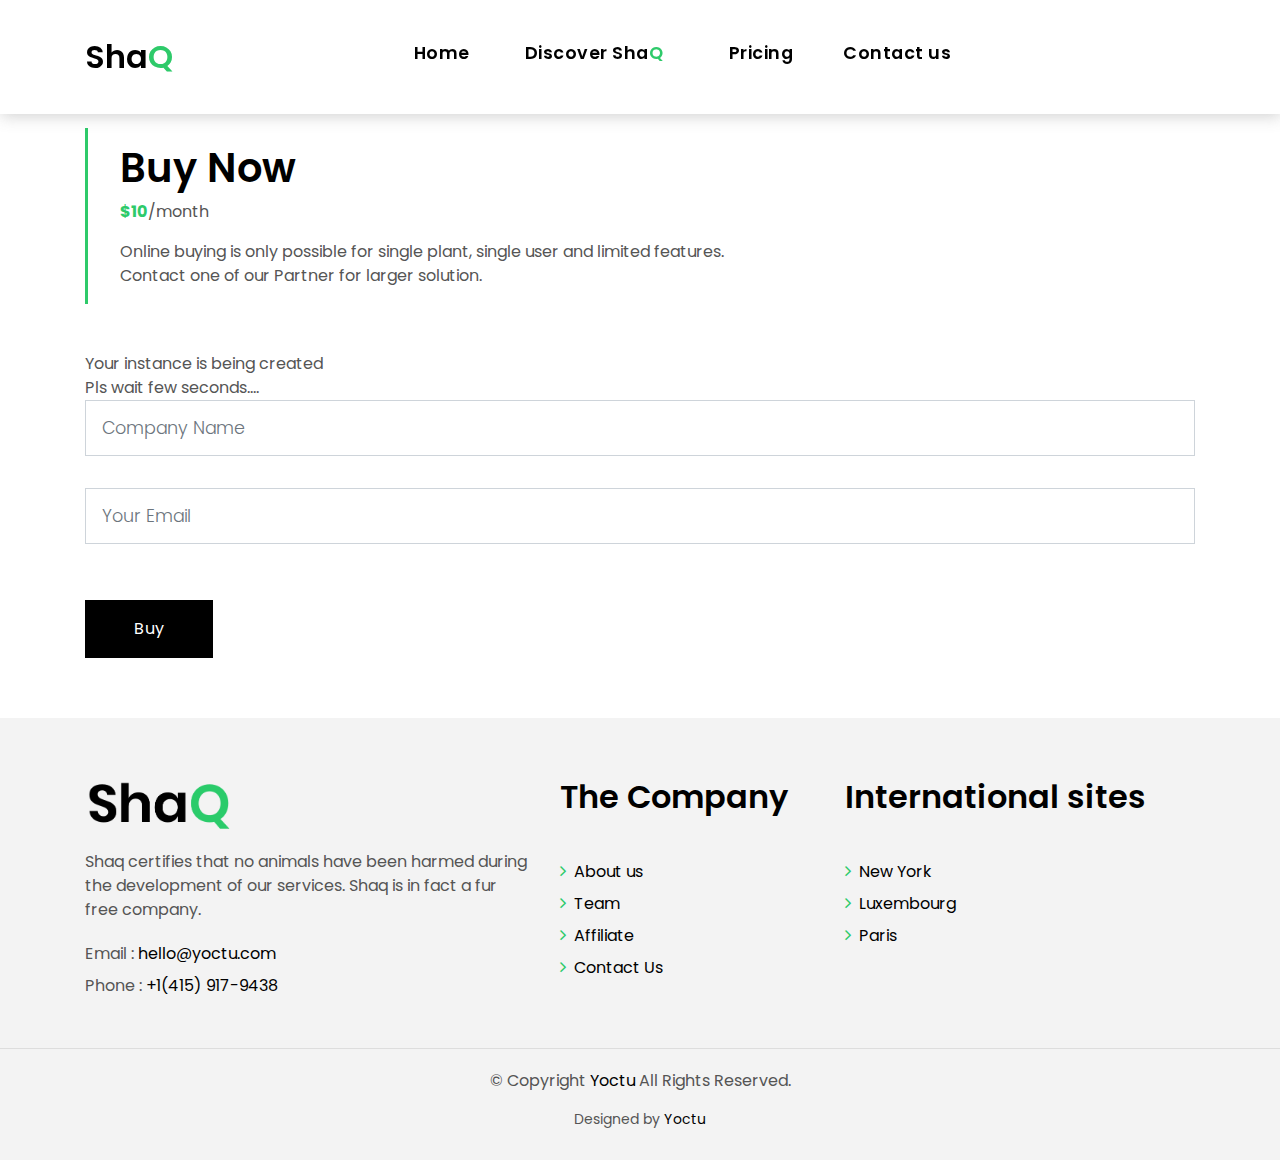
==== buy.html @ 5f5584fc "add buy form" ====
<!DOCTYPE html>
<html lang="en">

<head>
  <meta charset="utf-8">
  <title>Shaq</title>
  <meta content="width=device-width, initial-scale=1.0" name="viewport">
  <meta content="" name="keywords">
  <meta content="" name="description">
  <link href="img/favicon.ico" rel="icon">
  <link href="img/apple-touch-icon.png" rel="apple-touch-icon">
  <link href="https://fonts.googleapis.com/css?family=Poppins:300,400,500,600,700" rel="stylesheet">
  <link href="lib/bootstrap/css/bootstrap.min.css" rel="stylesheet">
  <link href="lib/font-awesome/css/font-awesome.min.css" rel="stylesheet">
  <link href="lib/animate/animate.min.css" rel="stylesheet">
  <link href="lib/ionicons/css/ionicons.min.css" rel="stylesheet">
  <link href="css/style.css" rel="stylesheet">
  <script src="https://www.google.com/recaptcha/api.js" async defer></script>
</head>

<body>
  <div class="click-closed"></div>
  <nav class="navbar navbar-default navbar-trans navbar-expand-lg fixed-top">
    <div class="container">
      <button class="navbar-toggler collapsed" type="button" data-toggle="collapse" data-target="#navbarDefault"
        aria-controls="navbarDefault" aria-expanded="false" aria-label="Toggle navigation">
        <span></span>
        <span></span>
        <span></span>
      </button>
      <a class="navbar-brand text-brand" href="index.html">Sha<span class="color-b">Q</span></a>
      <div class="navbar-collapse collapse justify-content-center" id="navbarDefault">
        <ul class="navbar-nav">
          <li class="nav-item">
            <a class="nav-link" style="margin-right:30px" href="index.html">Home</a>
          <li>
          </li>
          <li class="nav-item">
            <a class="nav-link" style="margin-right:40px" href="discover.html">Discover Sha<span
                class="color-b">Q</span></a>
          </li>
          <li class="nav-item">
            <a class="nav-link" style="margin-right:40px" href="price.html">Pricing</a>
          </li>
          <li>
            <a class="nav-link" style="margin-right:34px" href="contact.html">Contact us</a>
          </li>
      </div>
    </div>
  </nav>
  <section class="intro-single" style="padding-top:10%">
    <div class="container">
      <div class="row">
        <div class="col-md-12 col-lg-8">
          <div class="title-single-box">
            <h1 class="title-single">Buy Now</h1>
            <span class="color-text-a">
              <p><b class="color-b">$10</b>/month</p>
              Online buying is only possible for single plant, single user and limited features.<br>
              Contact one of our Partner for larger solution.
            </span>
          </div>
        </div>
      </div>
    </div>
  </section>
  <section class="contact">
    <div class="container">
      <div class="row">
        <div class="col-sm-12 section-t6">
          <div class="row">
            <div class="col-md-12">
              <form class="form-a" action="javascript:void(0);" method="post" role="form">
                <div id="waitmessage">Your instance is being created <br> Pls wait few seconds....<br></div>
                <div id="sendmessage">You instance has been created <Br> An email has been sent. <br> Thank you! Happy shaqing !</div>
                <div id="errormessage">An error has occured</div>
                <div class="row" id="buyform">
                  <div class="col-md-12 mb-3">
                    <div class="form-group">
                      <input type="text" name="name" id="name" class="form-control form-control-lg form-control-a"
                        placeholder="Company Name" data-rule="minlen:4" data-msg="Please enter at least 4 chars">
                      <div class="validation"></div>
                    </div>
                  </div>
                  <div class="col-md-12 mb-3">
                    <div class="form-group">
                      <input name="email" type="email" id="email" class="form-control form-control-lg form-control-a"
                        placeholder="Your Email" data-rule="email" data-msg="Please enter a valid email">
                      <div class="validation"></div>
                    </div>
                  </div>
                  <div class="g-recaptcha" data-sitekey="6LfyC98ZAAAAADP_cEVa8ru8TbKn7EG2XyfwZj3A"></div>
                  <div class="col-md-12">&nbsp;</div>
                  <div class="col-md-12">
                    <button value="Buy" class="btn btn-a" id="buy">Buy</button>
                  </div>
                </div>
              </form>
            </div>
          </div>
        </div>
      </div>
    </div>
  </section>
  <section class="section-footer">
    <div class="container">
      <div class="row">
        <div class="col-sm-12 col-md-5">
          <div class="widget-a">
            <div class="w-header-a">
              <img src="img/shaqlogo.png" style="width:150px">
              <p></p>
            </div>
            <div class="w-body-a">
              <p class="w-text-a color-text-a">
                Shaq certifies that no animals have been harmed during the development of our services.
                Shaq is in fact a fur free company.
              </p>
            </div>
            <div class="w-footer-a">
              <ul class="list-unstyled">
                <li class="color-a">
                  <span class="color-text-a">Email : </span> hello@yoctu.com</li>
                <li class="color-a">
                  <span class="color-text-a">Phone : </span> +1(415) 917-9438</li>
              </ul>
            </div>
          </div>
        </div>
        <div class="col-sm-12 col-md-3 section-md-t3">
          <div class="widget-a">
            <div class="w-header-a">
              <h3 class="w-title-a text-brand">The Company</h3>
            </div>
            <br>
            <div class="w-body-a">
              <div class="w-body-a">
                <ul class="list-unstyled">
                  <li class="item-list-a">
                    <i class="fa fa-angle-right"></i> <a href="https://www.yoctu.com/">About us</a>
                  </li>
                  <li class="item-list-a">
                    <i class="fa fa-angle-right"></i> <a href="team.html">Team</a>
                  </li>
                  <li class="item-list-a">
                    <i class="fa fa-angle-right"></i> <a href="https://www.redspher.com/">Affiliate</a>
                  </li>
                  <li class="item-list-a">
                    <i class="fa fa-angle-right"></i> <a href="contact.html">Contact Us</a>
                  </li>
                </ul>
              </div>
            </div>
          </div>
        </div>
        <div class="col-sm-12 col-md-4 section-md-t3">
          <div class="widget-a">
            <div class="w-header-a">
              <h3 class="w-title-a text-brand">International sites</h3>
            </div>
            <br>
            <div class="w-body-a">
              <ul class="list-unstyled">
                <li class="item-list-a">
                  <i class="fa fa-angle-right"></i> <a href="#">New York</a>
                </li>
                <li class="item-list-a">
                  <i class="fa fa-angle-right"></i> <a href="#">Luxembourg</a>
                </li>
                <li class="item-list-a">
                  <i class="fa fa-angle-right"></i> <a href="#">Paris</a>
                </li>
              </ul>
            </div>
          </div>
        </div>
      </div>
    </div>
  </section>
  <footer>
    <div class="copyright-footer">
      <p class="copyright color-text-a">
        &copy; Copyright
        <span class="color-a">Yoctu</span> All Rights Reserved.
      </p>
    </div>
    <div class="credits">
      Designed by <a href="https://yoctu.com/">Yoctu</a>
    </div>
  </footer>
  <a href="#" class="back-to-top"><i class="fa fa-chevron-up"></i></a>
  <div id="preloader"></div>
  <script src="lib/jquery/jquery.min.js"></script>
  <script src="lib/jquery/jquery-migrate.min.js"></script>
  <script src="lib/popper/popper.min.js"></script>
  <script src="lib/bootstrap/js/bootstrap.min.js"></script>
  <script src="lib/easing/easing.min.js"></script>
  <script src="lib/owlcarousel/owl.carousel.min.js"></script>
  <script src="lib/scrollreveal/scrollreveal.min.js"></script>
  <script src="js/buyform.js"></script>
  <script src="js/main.js"></script>
</body>

</html>
---- css/style.css ----
body {
  font-family: 'Poppins', sans-serif;
  color: #555555;
}

h1,
h2,
h3,
h4,
h5,
h6 {
  color: #000000;
}

a {
  color: #000000;
  transition: all .5s ease;
}

a:hover {
  color: #2eca6a;
  text-decoration: none;
}

.link-two {
  color: #000000;
  transition: all .5s ease;
}

.link-two:hover {
  text-decoration: underline;
  color: #000000;
}

.link-one {
  color: #000000;
  transition: all .5s ease;
}

.link-one:hover {
  color: #000000;
  text-decoration: none;
}

.link-icon {
  color: #000000;
  font-weight: 500;
}

.link-icon span {
  font-size: 14px;
  padding-left: 4px;
  vertical-align: middle;
}

.link-a {
  color: #ffffff;
  text-decoration: none;
}

.link-a:hover {
  color: #ffffff;
  text-decoration: none;
}

.link-a span {
  font-size: 18px;
  vertical-align: middle;
  margin-left: 5px;
}

.text-brand {
  color: #000000;
  font-size: 2rem;
  font-weight: 600;
}

.color-a {
  color: #000000;
}

.color-b {
  color: #2eca6a;
}

.color-e {
  color: #666666;
}

.color-d {
  color: #adadad;
}

.color-text-a {
  color: #555555;
}

.no-margin {
  margin: 0;
}

/*------/ Nav Pills  /------*/

.nav-pills-a.nav-pills .nav-link {
  color: #000000;
  position: relative;
  font-weight: 600;
}

.nav-pills-a.nav-pills .nav-link.active {
  background-color: transparent;
}

.nav-pills-a.nav-pills .nav-link.active:after {
  content: '';
  position: absolute;
  left: 0;
  bottom: -1px;
  width: 100%;
  height: 2px;
  background-color: #2eca6a;
  z-index: 2;
}

/*------/ Bg Image /------*/

.bg-image {
  background-repeat: no-repeat;
  background-attachment: fixed;
  background-size: cover;
  background-position: center center;
}

/*------/ List a /------*/

.list-a {
  display: inline-block;
  line-height: 2;
  padding: 0;
  list-style: none;
}

.list-a li {
  position: relative;
  width: 50%;
  float: left;
  padding-left: 25px;
  padding-right: 5px;
}

.list-a li:before {
  content: '';
  width: 10px;
  height: 2px;
  position: absolute;
  background-color: #313131;
  top: 15px;
  left: 0;
}

/*------/ Pagination-a /------*/

.pagination-a .pagination .page-link {
  margin: 0 .2rem;
  border-color: transparent;
  padding: .5rem .8rem;
  color: #000000;
}

.pagination-a .pagination .page-link:hover,
.pagination-a .pagination .page-link:active,
.pagination-a .pagination .page-link:focus {
  background-color: #2eca6a;
}

.pagination-a .pagination .page-link span {
  font-size: 1.2rem;
}

.pagination-a .pagination .next .page-link {
  padding: .4rem .9rem;
}

.pagination-a .pagination .page-item:last-child .page-link {
  border-top-right-radius: 0;
  border-bottom-right-radius: 0;
}

.pagination-a .pagination .page-item:first-child .page-link {
  border-top-left-radius: 0;
  border-bottom-left-radius: 0;
}

.pagination-a .pagination .page-item.disabled .page-link {
  padding: .4rem .9rem;
  color: #555555;
}

.pagination-a .pagination .page-item.active .page-link {
  background-color: #2eca6a;
}

.a {
  color: #2eca6a;
  font-size: 1.3rem;
}

/*------/ Icon Box /------*/

.icon-box .icon-box-icon {
  display: table-cell;
  vertical-align: top;
  font-size: 36px;
  color: #000000;
  width: 50px;
  padding-top: 8px;
}

.icon-box .icon-box-content {
  padding-top: 18px;
}

/*------/ Space Padding /------*/

.section-t8 {
  padding-top: 8rem;
}

.section-t4 {
  padding-top: 4rem;
}

.section-t3 {
  padding-top: 3rem;
}

.section-b2 {
  padding-bottom: 2rem;
}

.section-tb85 {
  padding: 8rem 0 5rem 0;
}

/*------/ Title /------*/

.title-wrap {
  padding-bottom: 4rem;
}

.title-a {
  font-size: 2.6rem;
  font-weight: 600;
}

.title-link {
  font-size: 1.2rem;
  font-weight: 300;
  padding-top: 1.2rem;
}

.title-link a {
  color: #313131;
}

.title-link span {
  font-size: 20px;
  padding-left: 4px;
  vertical-align: middle;
}

.title-box-d {
  padding-bottom: 1.8rem;
  margin-bottom: 1rem;
  position: relative;
}

.title-box-d .title-d {
  font-weight: 600;
  font-size: 2rem;
}

.title-box-d .title-d:after {
  content: '';
  position: absolute;
  width: 70px;
  height: 4px;
  background-color: #2eca6a;
  bottom: 20px;
  left: 0;
}

/*------/ Display Table & Table Cell /------*/

.display-table {
  width: 100%;
  height: 100%;
  display: table;
}

.table-cell {
  display: table-cell;
  vertical-align: middle;
}

/*------/ Ul Resect /------*/

.ul-resect ul,
.list-a ul,
.box-comments ul {
  list-style: none;
  padding-left: 0;
  margin-bottom: 0;
}

/*------/ Overlay /------*/

.overlay-a {
  background: linear-gradient(to bottom, rgba(0, 0, 0, 0) 0%, rgba(0, 0, 0, 0.2) 27%, rgba(0, 0, 0, 0.65) 90%);
}

.overlay {
  position: absolute;
  top: 0;
  left: 0px;
  padding: 0;
  height: 100%;
  width: 100%;
}

/*------/ Owl carousel /------*/

.owl-theme .owl-dots {
  text-align: center;
  margin-top: 18px;
}

.owl-theme .owl-dots .owl-dot {
  display: inline-block;
}

.owl-theme .owl-dots .owl-dot span {
  width: 16px;
  height: 9px;
  margin: 5px 5px;
  background: #000000;
  border: 0px solid #000000;
  display: block;
  transition: all 0.6s ease-in-out;
  cursor: pointer;
  border-radius: 0px;
}

.owl-theme .owl-dots .owl-dot:hover span {
  background-color: #2eca6a;
}

.owl-theme .owl-dots .owl-dot.active span {
  background-color: #2eca6a;
  width: 35px;
}

.owl-arrow .owl-nav {
  position: absolute;
  top: 0;
  right: 0;
  font-size: 1.8rem;
}

.owl-arrow .owl-nav .owl-prev,
.owl-arrow .owl-nav .owl-next {
  display: inline-block;
  transition: all 0.6s ease-in-out;
  color: #000000;
}

.owl-arrow .owl-nav .owl-prev.disabled,
.owl-arrow .owl-nav .owl-next.disabled {
  transition: all 0.6s ease-in-out;
  color: #adadad;
}

.owl-arrow .owl-nav .owl-next {
  margin-left: 15px;
}

.nav-arrow-a .owl-arrow .owl-nav {
  font-size: 1.8rem;
  margin-top: -110px;
}

.nav-arrow-a .owl-arrow .owl-nav .owl-next {
  margin-left: 15px;
}

.nav-arrow-b .owl-arrow .owl-nav {
  position: absolute;
  top: 0;
  right: 0;
  font-size: 1.2rem;
}

.nav-arrow-b .owl-arrow .owl-nav .owl-prev,
.nav-arrow-b .owl-arrow .owl-nav .owl-next {
  padding: .7rem 1.5rem !important;
  display: inline-block;
  transition: all 0.6s ease-in-out;
  color: #ffffff;
  background-color: #2eca6a;
  opacity: .9;
}

.nav-arrow-b .owl-arrow .owl-nav .owl-prev.disabled,
.nav-arrow-b .owl-arrow .owl-nav .owl-next.disabled {
  transition: all 0.6s ease-in-out;
  color: #ffffff;
}

.nav-arrow-b .owl-arrow .owl-nav .owl-prev:hover,
.nav-arrow-b .owl-arrow .owl-nav .owl-next:hover {
  background-color: #26a356;
}

.nav-arrow-b .owl-arrow .owl-nav .owl-next {
  margin-left: 0px;
}

/*------/ Socials /------*/

.socials-a .list-inline-item:not(:last-child) {
  margin-right: 25px;
}

/* Back to top button */

.back-to-top {
  position: fixed;
  display: none;
  background: #2eca6a;
  color: #fff;
  width: 44px;
  height: 44px;
  text-align: center;
  line-height: 1;
  font-size: 16px;
  border-radius: 50%;
  right: 15px;
  bottom: 15px;
  transition: background 0.5s;
  z-index: 11;
}

.back-to-top i {
  padding-top: 12px;
  color: #fff;
}

/* Prelaoder */

#preloader {
  position: fixed;
  top: 0;
  left: 0;
  right: 0;
  bottom: 0;
  z-index: 9999;
  overflow: hidden;
  background: #fff;
}

#preloader:before {
  content: "";
  position: fixed;
  top: calc(50% - 30px);
  left: calc(50% - 30px);
  border: 6px solid #f2f2f2;
  border-top: 6px solid #2eca6a;
  border-radius: 50%;
  width: 60px;
  height: 60px;
  -webkit-animation: animate-preloader 1s linear infinite;
  animation: animate-preloader 1s linear infinite;
}

@-webkit-keyframes animate-preloader {
  0% {
    -webkit-transform: rotate(0deg);
    transform: rotate(0deg);
  }

  100% {
    -webkit-transform: rotate(360deg);
    transform: rotate(360deg);
  }
}

@keyframes animate-preloader {
  0% {
    -webkit-transform: rotate(0deg);
    transform: rotate(0deg);
  }

  100% {
    -webkit-transform: rotate(360deg);
    transform: rotate(360deg);
  }
}

/*======================================
//--//-->   NAVBAR
======================================*/

.navbar-default {
  transition: all .5s ease-in-out;
  background-color: #ffffff;
  padding-top: 28px;
  padding-bottom: 28px;
  -webkit-backface-visibility: hidden;
  backface-visibility: hidden;
  box-shadow: 1px 2px 15px rgba(100, 100, 100, 0.3);
}

.navbar-default .nav-search {
  color: #000000;
  font-size: 1.5rem;
}

.navbar-default.navbar-reduce {
  box-shadow: 1px 2px 15px rgba(100, 100, 100, 0.3);
}

.navbar-default.navbar-trans,
.navbar-default.navbar-reduce {
  -webkit-backface-visibility: hidden;
  backface-visibility: hidden;
}

.navbar-default.navbar-trans .nav-item,
.navbar-default.navbar-reduce .nav-item {
  position: relative;
  padding-right: 10px;
  padding-bottom: 8px;
  margin-left: 0;
}

.navbar-default.navbar-trans .nav-link,
.navbar-default.navbar-reduce .nav-link {
  font-size: 1.1rem;
  color: #000000;
  font-weight: 600;
  letter-spacing: 0.030em;
  transition: all 0.1s ease-in-out;
  position: relative;
  padding-left: 0;
  padding-right: 0;
}

.navbar-default.navbar-trans .nav-link:before,
.navbar-default.navbar-reduce .nav-link:before {
  content: '';
  position: absolute;
  bottom: 5px;
  left: 0;
  width: 100%;
  height: 2px;
  z-index: 0;
  background-color: #2eca6a;
  -webkit-transform: scaleX(0);
  transform: scaleX(0);
  -webkit-transform-origin: right;
  transform-origin: right;
  transition: opacity .2s ease-out 0.3s, -webkit-transform .2s ease-out;
  transition: transform .2s ease-out, opacity .2s ease-out 0.3s;
  transition: transform .2s ease-out, opacity .2s ease-out 0.3s, -webkit-transform .2s ease-out;
}

.navbar-default.navbar-trans .nav-link:hover,
.navbar-default.navbar-reduce .nav-link:hover {
  color: #000000;
}

.navbar-default.navbar-trans .nav-link:hover:before,
.navbar-default.navbar-reduce .nav-link:hover:before {
  -webkit-transform: scaleX(1);
  transform: scaleX(1);
  -webkit-transform-origin: left;
  transform-origin: left;
}

.navbar-default.navbar-trans .show > .nav-link:before,
.navbar-default.navbar-trans .active > .nav-link:before,
.navbar-default.navbar-trans .nav-link.show:before,
.navbar-default.navbar-trans .nav-link.active:before,
.navbar-default.navbar-reduce .show > .nav-link:before,
.navbar-default.navbar-reduce .active > .nav-link:before,
.navbar-default.navbar-reduce .nav-link.show:before,
.navbar-default.navbar-reduce .nav-link.active:before {
  -webkit-transform: scaleX(1);
  transform: scaleX(1);
}

.navbar-default.navbar-trans .nav-link:before {
  background-color: #2eca6a;
}

.navbar-default.navbar-trans .nav-link:hover {
  color: #000000;
}

.navbar-default.navbar-trans .show > .nav-link,
.navbar-default.navbar-trans .active > .nav-link,
.navbar-default.navbar-trans .nav-link.show,
.navbar-default.navbar-trans .nav-link.active {
  color: #000000;
}

.navbar-default.navbar-reduce {
  transition: all .5s ease-in-out;
  padding-top: 19px;
  padding-bottom: 19px;
}

.navbar-default.navbar-reduce .nav-link {
  color: #000000;
}

.navbar-default.navbar-reduce .nav-link:before {
  background-color: #2eca6a;
}

.navbar-default.navbar-reduce .nav-link:hover {
  color: #000000;
}

.navbar-default.navbar-reduce .show > .nav-link,
.navbar-default.navbar-reduce .active > .nav-link,
.navbar-default.navbar-reduce .nav-link.show,
.navbar-default.navbar-reduce .nav-link.active {
  color: #000000;
}

.navbar-default.navbar-reduce .navbar-brand {
  color: #000000;
}

.navbar-default .dropdown .dropdown-menu {
  border-top: 0;
  border-left: 4px solid #2eca6a;
  border-right: 0;
  border-bottom: 0;
  -webkit-transform: translate3d(0px, -40px, 0px);
  transform: translate3d(0px, -40px, 0px);
  opacity: 0;
  filter: alpha(opacity=0);
  visibility: hidden;
  transition: all 0.5s cubic-bezier(0.3, 0.65, 0.355, 1) 0s, opacity 0.31s ease 0s, height 0s linear 0.36s;
  margin: 0;
  border-radius: 0;
  padding: 12px 0;
}

.navbar-default .dropdown .dropdown-menu .dropdown-item {
  padding: 12px 18px;
  transition: all 500ms ease;
  font-weight: 600;
  min-width: 220px;
}

.navbar-default .dropdown .dropdown-menu .dropdown-item:hover {
  background-color: #ffffff;
  color: #2eca6a;
  transition: all 500ms ease;
}

.navbar-default .dropdown .dropdown-menu .dropdown-item.active {
  background-color: #ffffff;
  color: #2eca6a;
}

.navbar-default .dropdown:hover .dropdown-menu {
  -webkit-transform: translate3d(0px, 0px, 0px);
  transform: translate3d(0px, 0px, 0px);
  visibility: visible;
  opacity: 1;
  filter: alpha(opacity=1);
}

/*------/ Hamburger Navbar /------*/

.navbar-toggler {
  position: relative;
}

.navbar-toggler:focus,
.navbar-toggler:active {
  outline: 0;
}

.navbar-toggler span {
  display: block;
  background-color: #000000;
  height: 3px;
  width: 25px;
  margin-top: 4px;
  margin-bottom: 4px;
  -webkit-transform: rotate(0deg);
  transform: rotate(0deg);
  left: 0;
  opacity: 1;
}

.navbar-toggler span:nth-child(1),
.navbar-toggler span:nth-child(3) {
  transition: -webkit-transform .35s ease-in-out;
  transition: transform .35s ease-in-out;
  transition: transform .35s ease-in-out, -webkit-transform .35s ease-in-out;
}

.navbar-toggler:not(.collapsed) span:nth-child(1) {
  position: absolute;
  left: 12px;
  top: 10px;
  -webkit-transform: rotate(135deg);
  transform: rotate(135deg);
  opacity: 0.9;
}

.navbar-toggler:not(.collapsed) span:nth-child(2) {
  height: 12px;
  visibility: hidden;
  background-color: transparent;
}

.navbar-toggler:not(.collapsed) span:nth-child(3) {
  position: absolute;
  left: 12px;
  top: 10px;
  -webkit-transform: rotate(-135deg);
  transform: rotate(-135deg);
  opacity: 0.9;
}

/*======================================
//--//-->   BOX COLAPSE
======================================*/

.box-collapse {
  position: fixed;
  top: 0;
  bottom: 0;
  right: 0;
  width: 100%;
  z-index: 1040;
  background-color: #ffffff;
  -webkit-transform: translateX(100%);
  transform: translateX(100%);
  transition: all 0.6s ease;
}

.box-collapse .title-box-d {
  top: 30px;
  left: 60px;
  opacity: 0;
  transition: all 1s ease;
  transition-delay: .3s;
}

.box-collapse-wrap {
  opacity: 0;
  position: absolute;
  left: 0;
  top: 6.5rem;
  bottom: 5rem;
  padding-left: 10%;
  padding-right: 10%;
  overflow-x: hidden;
  overflow-y: auto;
  margin: 0;
  -webkit-transform: translateY(3rem);
  transform: translateY(3rem);
  transition: opacity 0.5s 0.5s ease, -webkit-transform 0.5s 0.5s ease;
  transition: transform 0.5s 0.5s ease, opacity 0.5s 0.5s ease;
  transition: transform 0.5s 0.5s ease, opacity 0.5s 0.5s ease, -webkit-transform 0.5s 0.5s ease;
}

.box-collapse-open .click-closed {
  visibility: visible;
}

.box-collapse-open .box-collapse {
  -webkit-transform: translateX(0);
  transform: translateX(0);
  box-shadow: 0 0 65px rgba(0, 0, 0, 0.07);
  opacity: 1;
}

.box-collapse-open .box-collapse .title-box-d {
  -webkit-transform: translate(0);
  transform: translate(0);
  opacity: 1;
}

.box-collapse-open .box-collapse-wrap {
  -webkit-transform: translate(0);
  transform: translate(0);
  opacity: 1;
}

.box-collapse-closed .box-collapse {
  opacity: .7;
  transition-delay: 0s;
}

.box-collapse-closed .box-collapse .title-box-d {
  opacity: 0;
  transition-delay: 0s;
}

.box-collapse-closed .box-collapse .form-a {
  opacity: 0;
  transition-delay: 0s;
}

.click-closed {
  position: fixed;
  top: 0;
  left: 0;
  width: 100%;
  height: 100%;
  visibility: hidden;
  z-index: 1035;
  background-color: #000000;
  opacity: .4;
}

.close-box-collapse {
  position: absolute;
  z-index: 1050;
  top: 2rem;
  font-size: 3.5rem;
  line-height: 1;
  color: #000000;
  cursor: pointer;
  transition: all 0.3s ease;
}

.right-boxed {
  right: 4.2857rem;
}

/*======================================
//--//-->   INTRO
======================================*/

.intro {
  height: 100vh;
  position: relative;
  color: #ffffff;
}

.intro .owl-theme .owl-dots {
  position: absolute;
  bottom: 70px;
  right: 50px;
}

.intro .owl-theme .owl-dots .owl-dot span {
  background: #ffffff;
  border: 0px solid #ffffff;
}

.intro .owl-theme .owl-dots .owl-dot:hover span {
  background-color: #2eca6a;
}

.intro .owl-theme .owl-dots .owl-dot.active span {
  background-color: #2eca6a;
}

.intro .intro-item {
  padding-top: 2rem;
}

.intro .carousel-item-a {
  position: relative;
  height: 100vh;
}

.intro .carousel-item-a.bg-image {
  background-attachment: scroll;
}

.intro .carousel-item-b.bg-image {
  background-attachment: fixed;
}

.intro .intro-content {
  position: absolute;
}

.intro .intro-body {
  padding-left: 1rem;
}

.intro .intro-body .price-a {
  color: #ffffff;
  padding: 1rem 1.5rem;
  border: 4px solid #2eca6a;
  border-radius: 50px;
  text-transform: uppercase;
  letter-spacing: 0.030em;
}

.intro .spacial {
  -webkit-animation-delay: .2s;
  animation-delay: .2s;
  color: #ffffff;
}

.intro .intro-title-top {
  -webkit-animation-delay: .6s;
  animation-delay: .6s;
  margin-bottom: 1rem;
  font-size: .9rem;
  color: #ffffff;
  letter-spacing: .05em;
}

.intro .intro-title {
  transition-duration: 9s !important;
  color: #ffffff;
  font-weight: 700;
  font-size: 2.8rem;
  text-transform: uppercase;
}

.intro .intro-subtitle {
  font-size: 1.5rem;
  font-weight: 300;
}

.intro .intro-subtitle.intro-price {
  padding-top: 1rem;
  font-size: 1.2rem;
}

/*------/ Intro Single /------*/

.intro-single {
  padding: 4rem 0 3rem;
}

.intro-single .title-single-box {
  padding: 1rem 0 1rem 2rem;
}

.intro-single .title-single-box {
  border-left: 3px solid #2eca6a;
}

.intro-single .title-single-box .title-single {
  font-weight: 600;
  font-size: 2.2rem;
}

.intro-single .breadcrumb-box {
  padding: 1rem 0 0 .5rem;
}

.intro-single .breadcrumb {
  background-color: transparent;
  padding-right: 0;
  padding-left: 0;
}

/*======================================
//--//-->   CARD GENERAL
======================================*/

.card-box-a,
.card-box-b,
.card-box-d {
  position: relative;
  overflow: hidden;
  -webkit-backface-visibility: hidden;
  backface-visibility: hidden;
}

.card-box-a .img-a,
.card-box-a .img-b,
.card-box-b .img-a,
.card-box-b .img-b {
  transition: .8s all ease-in-out;
}

.card-overlay {
  position: absolute;
  width: 100%;
  height: 100%;
  top: 0;
  left: 0;
}

.card-shadow {
  -webkit-backface-visibility: hidden;
  backface-visibility: hidden;
}

.card-shadow:before {
  content: ' ';
  position: absolute;
  top: 0;
  left: 0;
  width: 100%;
  height: 100%;
  z-index: 1;
  background: linear-gradient(to bottom, rgba(0, 0, 0, 0) 0%, rgba(0, 0, 0, 0.2) 27%, rgba(0, 0, 0, 0.65) 90%);
}

/*======================================
//--//-->   PROPERTY - CARD-A
======================================*/

.card-overlay-a-content {
  transition: all .5s ease-in;
  position: absolute;
  width: 100%;
  bottom: 0px;
  z-index: 2;
}

.card-header-a {
  padding: 0 1rem;
}

.card-header-a .card-title-a {
  color: #ffffff;
  margin-bottom: 0;
  padding-bottom: .7rem;
}

.card-header-a .card-title-a a {
  color: #ffffff;
  text-decoration: none;
}

.card-body-a {
  z-index: 2;
  transition: all .5s ease-in;
  padding: 0rem 1rem 2rem 1rem;
}

.card-body-a .price-box {
  padding-bottom: .5rem;
}

.price-a {
  color: #ffffff;
  padding: .6rem .8rem;
  border: 2px solid #2eca6a;
  border-radius: 50px;
  text-transform: uppercase;
  letter-spacing: 0.030em;
}

.card-footer-a {
  width: 100%;
  position: absolute;
  z-index: 2;
  background-color: #2eca6a;
}

.card-info {
  list-style: none;
  margin-bottom: 0;
  padding: .5rem 0;
}

.card-info .card-info-title {
  font-size: 1rem;
  color: #313131;
}

.card-info li span {
  color: #ffffff;
  font-size: .9rem;
}

/*------/ Property Grid /-----*/

.property-grid .grid-option {
  text-align: right;
  margin-bottom: 2rem;
}

.property-grid .grid-option .custom-select {
  border-radius: 0;
  width: 200px;
  border-color: #313131;
}

.property-grid .grid-option .custom-select:hover,
.property-grid .grid-option .custom-select:active,
.property-grid .grid-option .custom-select:focus {
  border-color: #313131;
}

.property-grid .grid-option .custom-select option {
  border-color: #313131;
}

/*------/ Property Single /-----*/

.gallery-property {
  margin-bottom: 3rem;
}

.property-price {
  margin: 0 auto;
}

.property-price .card-header-c {
  padding: 0;
}

.summary-list {
  padding-right: 1rem;
  color: #000000;
}

.summary-list .list {
  padding: 0;
  line-height: 2;
}

.summary-list .list span {
  color: #555555;
}

.property-agent .title-agent {
  font-weight: 600;
}

.property-agent ul {
  line-height: 2;
  color: #000000;
}

.property-agent .socials-a {
  text-align: center;
}

/*======================================
//--//-->   NEWS - CARD-B
======================================*/

.card-header-b {
  padding: 1rem;
  color: #ffffff;
  position: absolute;
  bottom: 20px;
  z-index: 2;
}

.card-header-b .category-b {
  font-size: .9rem;
  background-color: #2eca6a;
  padding: .3rem .7rem;
  color: #313131;
  letter-spacing: 0.030em;
  border-radius: 50px;
  text-decoration: none;
}

.card-header-b .title-2 {
  margin-bottom: 0;
  padding: .6rem 0;
  font-size: 1.5rem;
}

.card-header-b .title-2 a {
  color: #ffffff;
  text-decoration: none;
}

.card-header-b .date-b {
  color: #d8d8d8;
  font-size: 1rem;
}

/*------/ News Single /------*/

.post-information {
  padding: 3rem 0;
}

.post-content {
  font-size: 1.1rem;
  font-weight: 300;
  line-height: 1.6;
}

.post-content .post-intro {
  font-size: 1.7rem;
  font-weight: 300;
  margin-bottom: 4rem;
  line-height: 1.6;
  color: #000000;
  font-weight: 400;
}

.post-content p {
  margin-bottom: 1.7rem;
}

.post-content .blockquote {
  padding: 1rem 3rem 1.7rem 3rem;
  border-left: 3px solid #2eca6a;
  color: #000000;
}

.post-content .blockquote footer {
  text-align: left;
  padding: 0;
}

.post-footer {
  padding: 3rem 0 4rem;
}

.post-share .socials {
  display: inline-block;
}

.post-share .socials li {
  margin-left: .6rem;
}

/*------/ Comments /------*/

.box-comments .list-comments li {
  padding-bottom: 3.5rem;
}

.box-comments .list-comments .comment-avatar {
  display: table-cell;
  vertical-align: top;
}

.box-comments .list-comments .comment-avatar img {
  width: 80px;
  height: 80px;
}

.box-comments .list-comments .comment-author {
  font-size: 1.3rem;
}

.box-comments .list-comments .comment-details {
  display: table-cell;
  vertical-align: top;
  padding-left: 25px;
}

.box-comments .list-comments .comment-description {
  padding: .8rem 0 .5rem 0;
}

.box-comments .list-comments a {
  color: #000000;
}

.box-comments .list-comments span {
  display: block;
  color: #2B2A2A;
  font-style: italic;
}

.box-comments .comment-children {
  margin-left: 40px;
}

/*======================================
//--//-->   SERVICES - CARD-C
======================================*/

.card-box-c {
  position: relative;
}

.card-header-c {
  padding: 0 1rem 1rem 1rem;
}

.card-body-c {
  padding: .5rem .5rem 0 .5rem;
}

.card-footer-c {
  padding-left: .5rem;
}

.card-box-ico {
  padding: 1rem 3rem 1rem 2.5rem;
  border: 5px solid #2eca6a;
}

.card-box-ico span {
  font-size: 4rem;
  color: #000000;
}

.title-c {
  font-size: 2.5rem;
  font-weight: 600;
  margin-left: -40px;
}

/*======================================
//--//-->   AGENTS - CARD-D
======================================*/

.card-box-d .card-overlay-hover {
  transition: all .2s ease-in-out;
  padding: 15px 40px 15px 35px;
}

.card-box-d .title-d {
  transition: .3s ease-in-out;
  font-size: 2rem;
  font-weight: 600;
  margin: 1rem 0;
  -webkit-transform: translateY(-20px);
  transform: translateY(-20px);
  opacity: 0;
}

.card-box-d .content-d {
  opacity: 0;
  transition: .5s ease-in-out;
  -webkit-transform: translateY(-40px);
  transform: translateY(-40px);
}

.card-box-d .info-agents {
  opacity: 0;
  transition: .5s ease-in-out;
}

.card-box-d .card-footer-d {
  transition: .5s ease-in-out;
  -webkit-transform: translateY(40px);
  transform: translateY(40px);
  opacity: 0;
  position: absolute;
  width: 100%;
  bottom: 10px;
  left: 0;
}

.card-box-d .list-inline-item:not(:last-child) {
  margin-right: 25px;
}

.card-box-d:hover .card-overlay-hover {
  background-color: #2eca6a;
  opacity: .9;
}

.card-box-d:hover .title-d,
.card-box-d:hover .content-d,
.card-box-d:hover .info-agents,
.card-box-d:hover .card-footer-d {
  opacity: 1;
  -webkit-transform: translateY(0);
  transform: translateY(0);
}

/*------/ Agent Single /------*/

.agent-info-box .socials-footer {
  margin-top: 2rem;
}

.agent-info-box .socials-footer li {
  margin-right: 1.5rem;
}

/*======================================
//--//-->   ABOUT
======================================*/

.section-about .title-vertical {
  position: absolute;
  letter-spacing: 0;
  -webkit-transform: rotate(-90deg);
  transform: rotate(-90deg);
  top: 50px;
  text-align: left;
  font-size: 1.8rem;
  width: 300px;
  font-weight: 700;
  text-align: right;
}

.about-img-box {
  padding-left: 1rem;
  position: relative;
}

.sinse-box {
  background-color: #2eca6a;
  padding: 1rem 2rem;
  position: absolute;
  left: 15px;
  bottom: 10px;
}

.sinse-box .sinse-title {
  font-weight: 700;
  letter-spacing: 0.043em;
  font-size: 1rem;
}

.sinse-box .sinse-title span {
  position: absolute;
}

.sinse-box .sinse-title span:after {
  content: ' ';
  width: 35px;
  height: 2px;
  background-color: #000000;
  position: absolute;
  bottom: -15px;
}

.sinse-box p {
  margin-bottom: 0;
  font-size: .7rem;
}

/*======================================
//--//-->   TESTIMONIALS
======================================*/

.testimonials-box {
  padding: 1rem 0;
}

.testimonials-box .testimonial-avatar {
  width: 80px !important;
  display: -webkit-inline-box !important;
  display: -webkit-inline-flex !important;
  display: -ms-inline-flexbox !important;
  display: inline-flex !important;
  border-radius: 50%;
}

.testimonial-ico {
  text-align: center;
}

.testimonial-ico span {
  font-size: 1.8rem;
  background-color: #2eca6a;
  color: #ffffff;
  padding: .4rem 1rem;
  border-radius: 50px;
}

.testimonial-text {
  font-style: italic;
  margin-top: 25px;
  padding: 1.5rem 1.5rem;
  background-color: #f3f3f3;
  position: relative;
}

.testimonial-text:after {
  content: "";
  position: absolute;
  top: 100%;
  left: 25px;
  width: 0px;
  height: 0px;
  border-top: 15px solid #f3f3f3;
  border-left: 15px solid transparent;
  border-right: 15px solid transparent;
}

.testimonial-author-box {
  margin-top: 2rem;
}

.testimonial-author {
  margin-left: 1rem;
  display: -webkit-inline-box;
  display: -webkit-inline-flex;
  display: -ms-inline-flexbox;
  display: inline-flex;
  font-size: 1.2rem;
  color: #000000;
}

/*======================================
//--//-->   FOOTER
======================================*/

.section-footer {
  padding-top: 60px;
  margin-top: 60px;
  background: #f3f3f3;
}

.section-footer ul {
  line-height: 2;
}

.section-footer .item-list-a i {
  font-size: 18px;
  padding-right: 4px;
  color: #2eca6a;
}

.section-footer .widget-a .w-title-a {
  margin-bottom: 1rem;
}

footer {
  background: #f3f3f3;
  text-align: center;
  padding: 30px 0;
}

footer .copyright-footer {
  border-top: 1px solid #ddd;
  padding-top: 20px;
}

footer .credits {
  font-size: 14px;
}

/*======================================
//--//-->   FORM INPUT
======================================*/

.form-a #sendmessage {
  color: #2eca6a;
  border: 1px solid #26a356;
  display: none;
  text-align: center;
  padding: 15px;
  font-weight: 600;
  margin-bottom: 15px;
}

.form-a #errormessage {
  color: red;
  display: none;
  border: 1px solid red;
  text-align: center;
  padding: 15px;
  font-weight: 600;
  margin-bottom: 15px;
}

.form-a #sendmessage.show,
.form-a #errormessage.show,
.form-a .show {
  display: block;
}

.form-a .validation {
  color: red;
  display: none;
  margin: 4px 0 20px 0;
  font-weight: 400;
  font-size: 13px;
}

.form-a label {
  color: #000000;
  position: relative;
}

.form-a select.form-control-lg:not([size]):not([multiple]) {
  height: 3.5rem;
}

.form-a .form-control {
  border-radius: 0;
  font-size: 1.1rem;
  font-weight: 300;
}

.form-a .form-control.form-control-a {
  height: 3.5rem;
}

.form-a .form-control:focus {
  box-shadow: none;
  border-color: #2eca6a;
}

/*======================================
//--//-->   BUTTON
======================================*/

.btn {
  transition: .5s ease;
}

.btn.btn-a,
.btn.btn-b {
  border-radius: 0;
  padding: 1rem 3rem;
  letter-spacing: .05rem;
}

.btn.btn-a {
  background-color: #000000;
  color: #ffffff;
}

.btn.btn-a:hover {
  background-color: #2eca6a;
  color: #000000;
}

.btn.btn-b {
  background-color: #2eca6a;
  color: #000000;
}

.btn.btn-b:hover {
  background-color: #000000;
  color: #ffffff;
}

.btn.btn-b-n {
  background-color: #2eca6a;
  color: #ffffff;
  border-radius: 0;
}

.btn.btn-b-n:hover {
  background-color: #26a356;
  color: #ffffff;
}

@media (min-width: 576px) {
  .intro .intro-title {
    font-size: 3.5rem;
  }

  .intro .intro-subtitle.intro-price {
    font-size: 1.3rem;
  }

  .about-img-box {
    padding-left: 4rem;
  }

  .sinse-box {
    padding: 1.5rem 2.5rem;
    bottom: 20px;
  }

  .sinse-box .sinse-title {
    font-size: 1.3rem;
  }

  .sinse-box p {
    font-size: .8rem;
  }

  .sinse-box p {
    font-size: 1rem;
  }
}

@media (min-width: 768px) {
  .link-a {
    font-size: .9rem;
  }

  .link-a span {
    font-size: 1.5rem;
  }

  .navbar-default.navbar-trans .nav-item,
  .navbar-default.navbar-reduce .nav-item {
    margin-left: 15px;
  }

  .navbar-default .dropdown .dropdown-menu {
    border-top: 4px solid #2eca6a;
    border-left: 0;
    display: block;
    position: absolute;
    box-shadow: 0 2px rgba(17, 16, 15, 0.1), 0 2px 10px rgba(20, 19, 18, 0.1);
  }

  .box-collapse {
    width: 50%;
  }

  .intro .owl-theme .owl-dots {
    right: 200px;
  }

  .intro .intro-body {
    padding-left: 2rem;
  }

  .intro .intro-title-top {
    font-size: 1rem;
    margin-bottom: 1rem;
  }

  .intro .intro-title {
    font-size: 4rem;
  }

  .intro .intro-subtitle {
    font-size: 2.5rem;
  }

  .intro .intro-subtitle.intro-price {
    padding-top: 2rem;
    font-size: 1.5rem;
  }

  .intro-single .title-single-box .title-single {
    font-size: 2.1rem;
  }

  .grid .card-box-a,
  .grid .card-box-b,
  .grid .card-box-c,
  .grid .card-box-d {
    margin-bottom: 2.5rem;
  }

  .card-box-a:hover .img-a,
  .card-box-a:hover .img-b,
  .card-box-b:hover .img-a,
  .card-box-b:hover .img-b {
    -webkit-transform: scale(1.2);
    transform: scale(1.2);
  }

  .card-box-a .price-a,
  .card-box-b .price-a {
    font-size: .9rem;
  }

  .card-box-a:hover .card-overlay-a-content {
    bottom: 60px;
  }

  .card-box-a:hover .card-body-a {
    padding-bottom: 1rem;
  }

  .card-overlay-a-content {
    bottom: -20px;
  }

  .card-header-a .card-title-a {
    font-size: 1.3rem;
  }

  .card-info .card-info-title {
    font-size: .9rem;
  }

  .card-info li span {
    font-size: .8rem;
  }

  .card-header-b {
    bottom: 0px;
  }

  .card-header-b .title-2 {
    font-size: 1rem;
  }

  .card-header-b .date-b {
    font-size: .9rem;
  }

  .box-comments .list-comments .comment-author {
    font-size: 1.5rem;
  }

  .title-c {
    font-size: 1.8rem;
  }

  .card-box-d .card-overlay-hover {
    padding: 5px 15px 5px 10px;
  }

  .card-box-d .title-d {
    font-size: 1.1rem;
    margin: .5rem 0;
  }

  .card-box-d .content-d {
    font-size: .8rem;
    margin: .5rem 0;
  }

  .card-box-d .card-body-d p {
    margin-bottom: 8px;
    font-size: .8rem;
  }

  .about-img-box {
    padding-left: 5rem;
  }

  .sinse-box {
    padding: 1.5rem 3rem;
  }

  .sinse-box .sinse-title {
    font-size: 1.8rem;
  }
}

@media (min-width: 768px) and (min-width: 768px) {
  .card-box-a:hover .card-overlay-a-content {
    bottom: 60px;
  }
}

@media (min-width: 768px) and (min-width: 992px) {
  .card-box-a:hover .card-overlay-a-content {
    bottom: 64px;
  }
}

@media (min-width: 992px) {
  .link-a {
    font-size: 1rem;
  }

  .link-a span {
    font-size: 18px;
  }

  .list-a li {
    width: 33.333%;
  }

  .intro .intro-title-top {
    font-size: 1rem;
    margin-bottom: 2rem;
  }

  .intro .intro-title {
    font-size: 4.5rem;
  }

  .intro .intro-subtitle.intro-price {
    padding-top: 3rem;
  }

  .intro-single .title-single-box .title-single {
    font-size: 2.5rem;
  }

  .card-box-a .price-a,
  .card-box-b .price-a {
    font-size: 1rem;
  }

  .card-overlay-a-content {
    bottom: 0px;
  }

  .card-header-a .card-title-a {
    font-size: 2rem;
  }

  .card-info .card-info-title {
    font-size: 1rem;
  }

  .card-info li span {
    font-size: 1rem;
  }

  .card-header-b {
    bottom: 20px;
  }

  .card-header-b .title-2 {
    font-size: 1.6rem;
  }

  .card-header-b .date-b {
    font-size: 1rem;
  }

  .title-c {
    font-size: 2.5rem;
  }

  .card-box-d .card-overlay-hover {
    padding: 5px 40px 5px 35px;
  }

  .card-box-d .title-d {
    font-size: 1.5rem;
    margin: 1rem 0;
  }

  .card-box-d .card-body-d p {
    margin-bottom: 12px;
    font-size: 1rem;
  }

  .sinse-box {
    padding: 3rem 4.5rem;
  }

  .sinse-box .sinse-title {
    font-size: 2.2rem;
  }
}

@media (min-width: 1200px) {
  .card-box-d .card-overlay-hover {
    padding: 15px 40px 5px 35px;
  }

  .card-box-d .title-d {
    font-size: 2rem;
    margin: 1rem 0;
  }
}

@media (max-width: 991px) {
  .property-contact {
    margin-top: 2.5rem;
  }
}

@media (max-width: 768px) {
  .back-to-top {
    bottom: 15px;
  }
}

@media (max-width: 767px) {
  .text-brand {
    font-size: 1.8rem;
  }

  .section-t8 {
    padding-top: 4rem;
  }

  .section-t4 {
    padding-top: 2rem;
  }

  .section-md-t3 {
    padding-top: 3rem;
  }

  .section-tb85 {
    padding: 4rem 0 2.5rem 0;
  }

  .intro-single {
    padding-top: 9rem;
  }

  .card-box-a,
  .card-box-b,
  .card-box-c,
  .card-box-d {
    margin-bottom: 2.5rem;
  }

  .card-box-a .card-overlay-a-content {
    bottom: 65px;
  }

  .card-box-a .card-body-a {
    padding-bottom: 1rem;
  }

  .property-agent {
    margin-top: 2.5rem;
  }

  .card-box-c {
    margin-bottom: 2rem;
  }

  .card-body-c {
    padding: 0;
  }
}

@media (max-width: 575px) {
  .box-collapse .title-box-d {
    left: 35px;
  }

  .box-collapse .title-box-d .title-d {
    font-size: 1.3rem;
  }
}
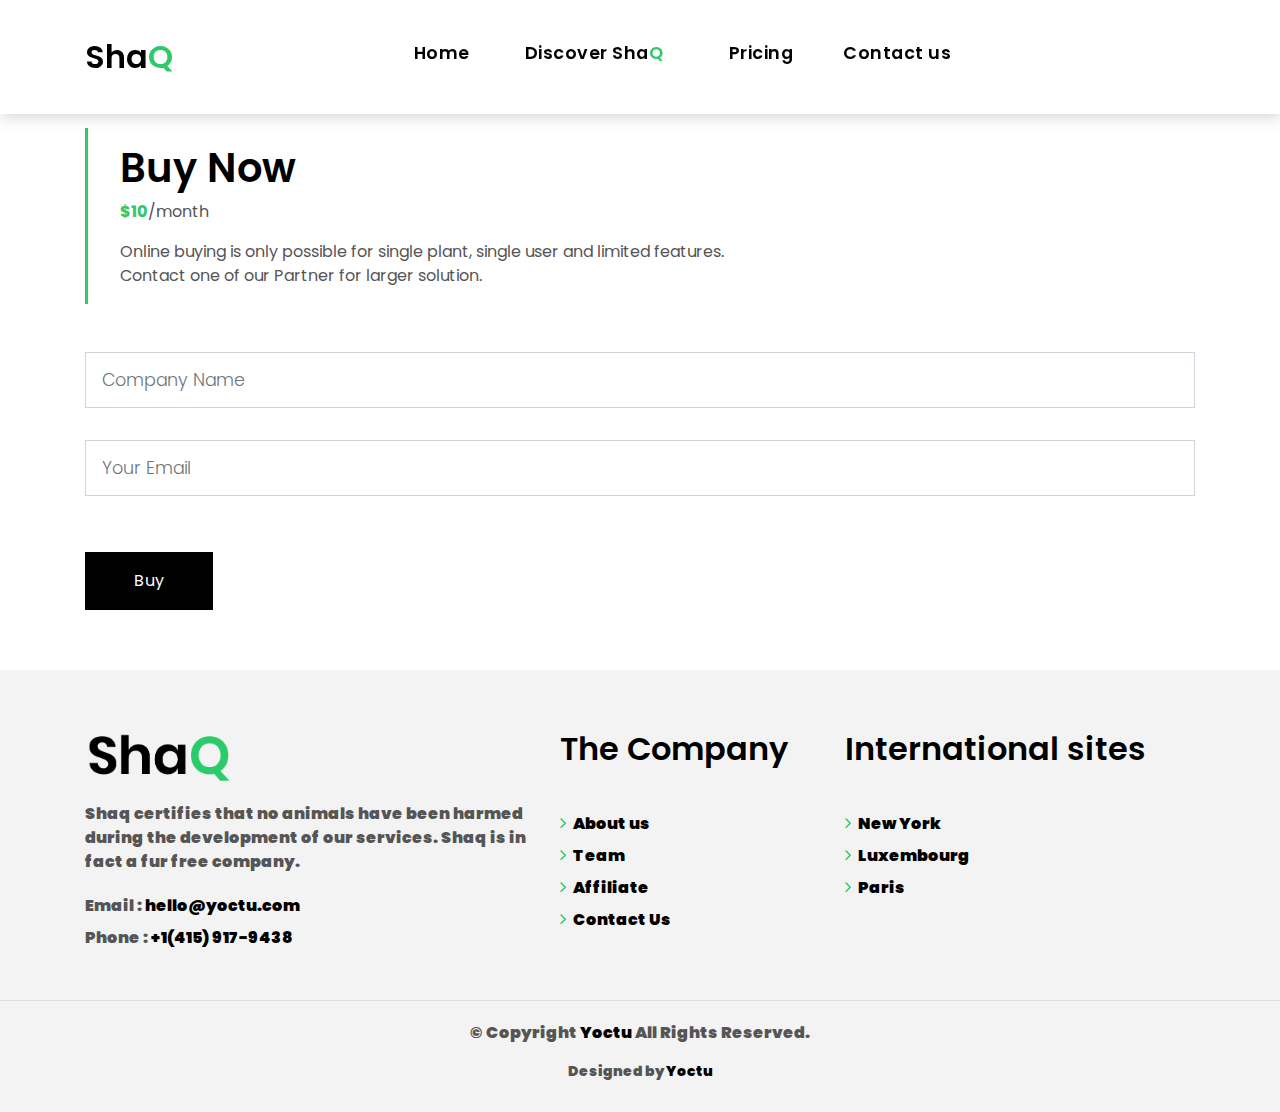
==== commit cb6ee66b: "add bol to buy msg" ====
--- a/buy.html
+++ b/buy.html
@@ -71,7 +71,7 @@
           <div class="row">
             <div class="col-md-12">
               <form class="form-a" action="javascript:void(0);" method="post" role="form">
-                <div id="waitmessage">Your instance is being created <br> Pls wait few seconds....<br></div>
+                <div id="waitmessage"><b>Your instance is being created <br> Pls wait few seconds....<b><br></div>
                 <div id="sendmessage">You instance has been created <Br> An email has been sent. <br> Thank you! Happy shaqing !</div>
                 <div id="errormessage">An error has occured</div>
                 <div class="row" id="buyform">
--- a/css/style.css
+++ b/css/style.css
@@ -1546,6 +1546,16 @@
 //--//-->   FORM INPUT
 ======================================*/
 
+.form-a #waitmessage {
+  color: black;
+  border: 1px solid #26a356;
+  display: none;
+  text-align: center;
+  padding: 15px;
+  font-weight: 600;
+  margin-bottom: 15px;
+}
+
 .form-a #sendmessage {
   color: #2eca6a;
   border: 1px solid #26a356;
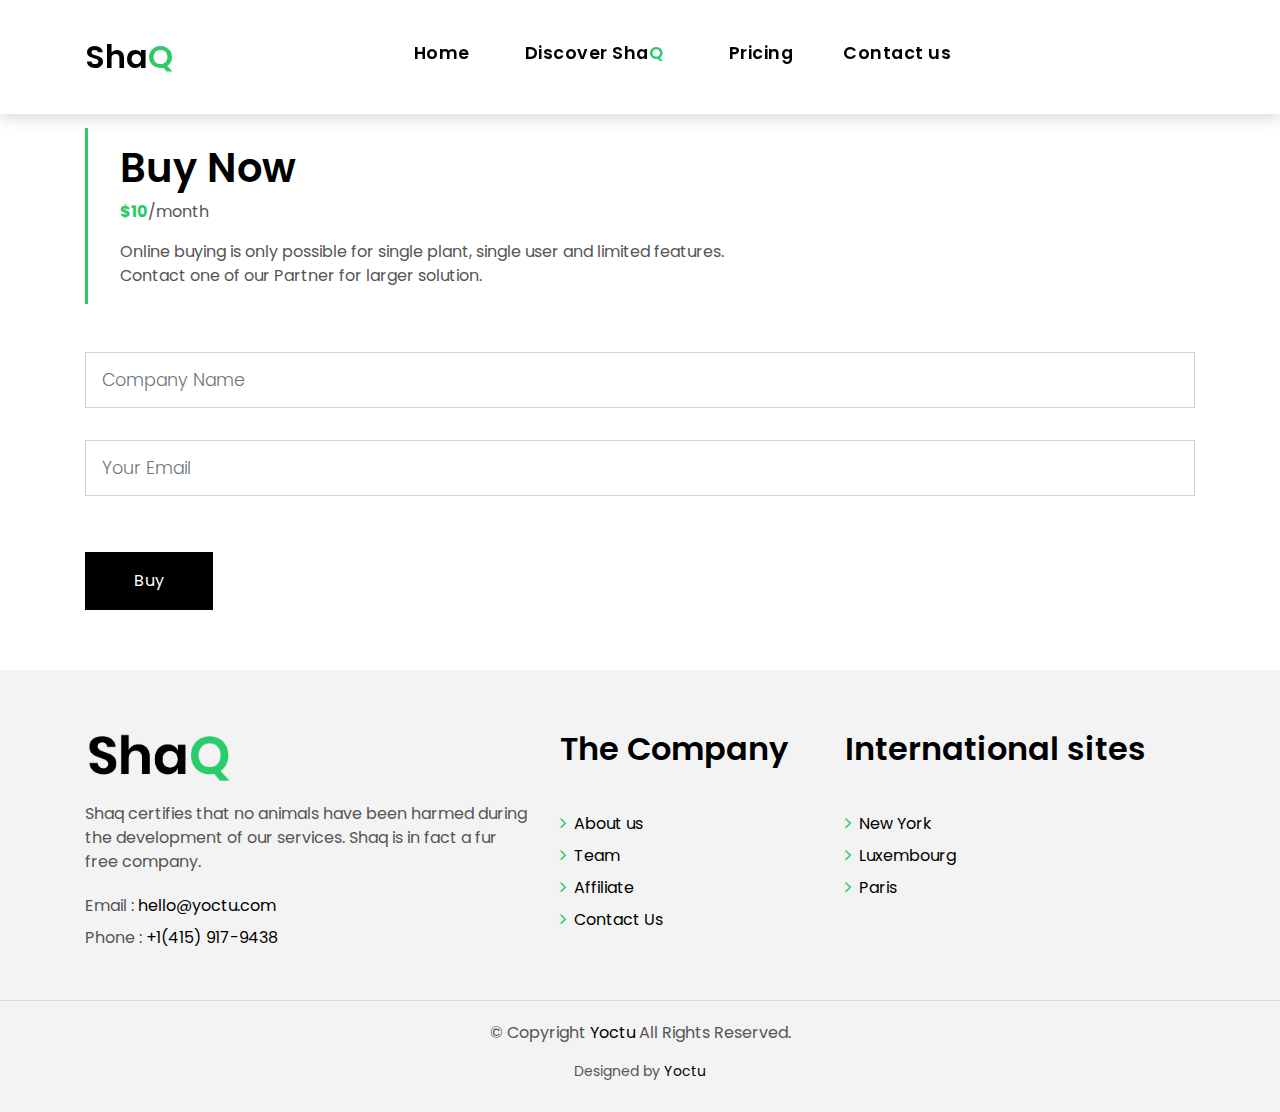
==== commit 54b7f9de: "fix bold buy" ====
--- a/buy.html
+++ b/buy.html
@@ -71,7 +71,7 @@
           <div class="row">
             <div class="col-md-12">
               <form class="form-a" action="javascript:void(0);" method="post" role="form">
-                <div id="waitmessage"><b>Your instance is being created <br> Pls wait few seconds....<b><br></div>
+                <div id="waitmessage"><b>Your instance is being created <br> Pls wait few seconds....</b><br></div>
                 <div id="sendmessage">You instance has been created <Br> An email has been sent. <br> Thank you! Happy shaqing !</div>
                 <div id="errormessage">An error has occured</div>
                 <div class="row" id="buyform">
--- a/css/style.css
+++ b/css/style.css
@@ -1546,7 +1546,7 @@
 //--//-->   FORM INPUT
 ======================================*/
 
-.form-a #waitmessage {
+#waitmessage {
   color: black;
   border: 1px solid #26a356;
   display: none;
@@ -1556,7 +1556,7 @@
   margin-bottom: 15px;
 }
 
-.form-a #sendmessage {
+#sendmessage {
   color: #2eca6a;
   border: 1px solid #26a356;
   display: none;
@@ -1566,7 +1566,7 @@
   margin-bottom: 15px;
 }
 
-.form-a #errormessage {
+#errormessage {
   color: red;
   display: none;
   border: 1px solid red;
@@ -1576,8 +1576,9 @@
   margin-bottom: 15px;
 }
 
-.form-a #sendmessage.show,
-.form-a #errormessage.show,
+#waitmessage.show,
+#sendmessage.show,
+#errormessage.show,
 .form-a .show {
   display: block;
 }
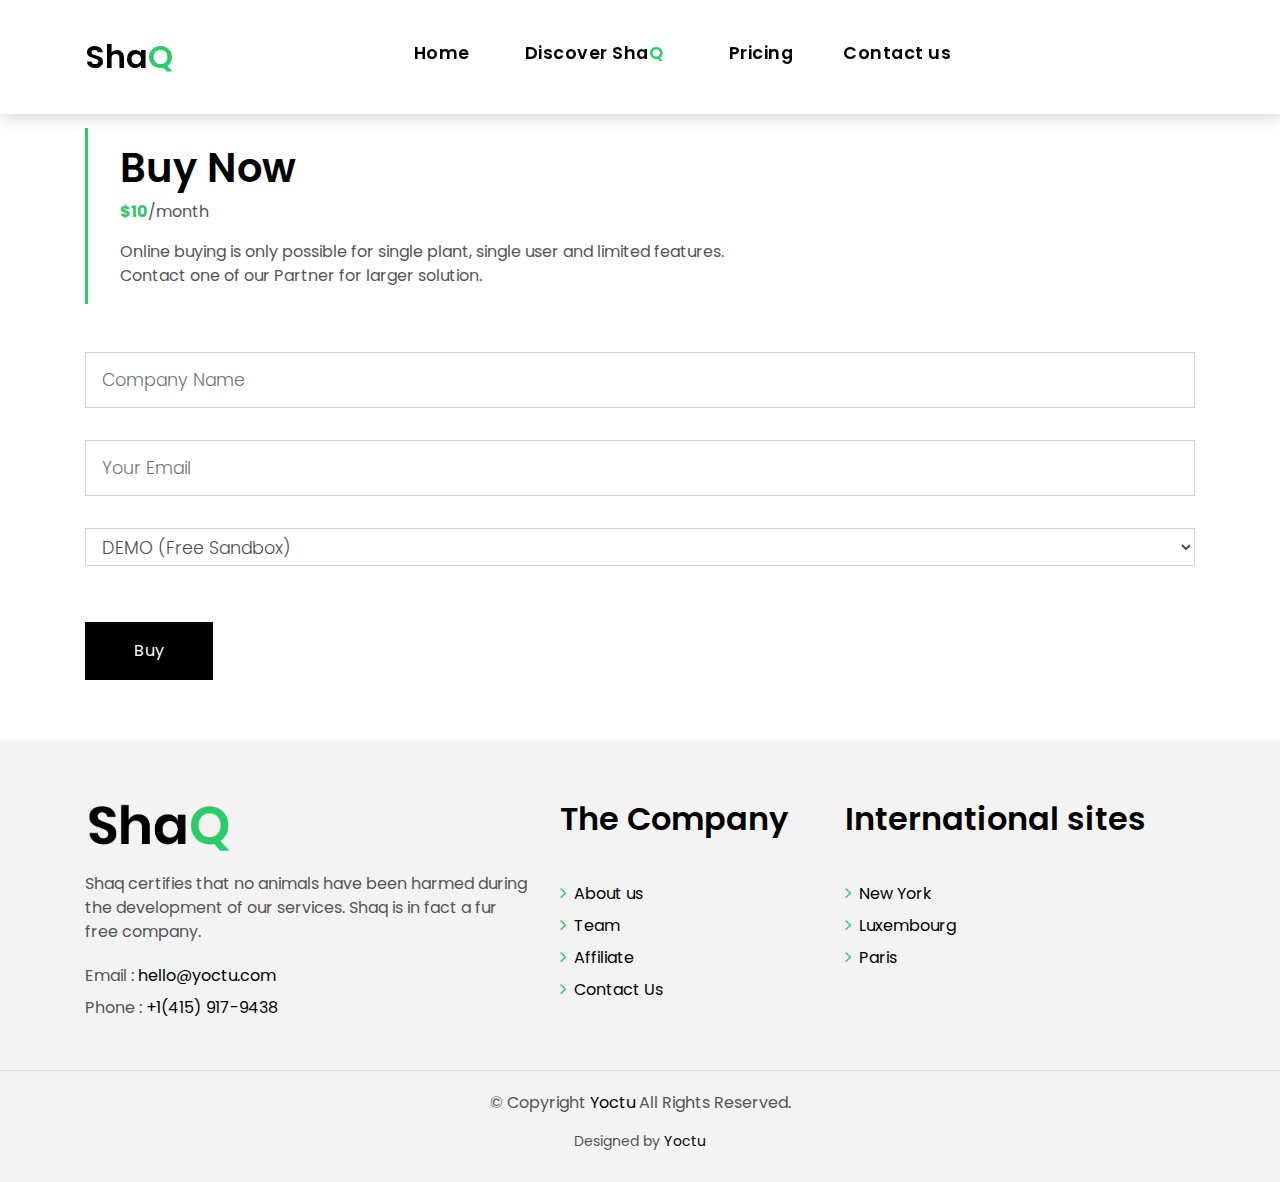
==== commit 6ff1436f: "add TMS list in buy" ====
--- a/buy.html
+++ b/buy.html
@@ -22,8 +22,7 @@
   <div class="click-closed"></div>
   <nav class="navbar navbar-default navbar-trans navbar-expand-lg fixed-top">
     <div class="container">
-      <button class="navbar-toggler collapsed" type="button" data-toggle="collapse" data-target="#navbarDefault"
-        aria-controls="navbarDefault" aria-expanded="false" aria-label="Toggle navigation">
+      <button class="navbar-toggler collapsed" type="button" data-toggle="collapse" data-target="#navbarDefault" aria-controls="navbarDefault" aria-expanded="false" aria-label="Toggle navigation">
         <span></span>
         <span></span>
         <span></span>
@@ -36,8 +35,7 @@
           <li>
           </li>
           <li class="nav-item">
-            <a class="nav-link" style="margin-right:40px" href="discover.html">Discover Sha<span
-                class="color-b">Q</span></a>
+            <a class="nav-link" style="margin-right:40px" href="discover.html">Discover Sha<span class="color-b">Q</span></a>
           </li>
           <li class="nav-item">
             <a class="nav-link" style="margin-right:40px" href="price.html">Pricing</a>
@@ -77,18 +75,32 @@
                 <div class="row" id="buyform">
                   <div class="col-md-12 mb-3">
                     <div class="form-group">
-                      <input type="text" name="name" id="name" class="form-control form-control-lg form-control-a"
-                        placeholder="Company Name" data-rule="minlen:4" data-msg="Please enter at least 4 chars">
+                      <input type="text" name="name" id="name" class="form-control form-control-lg form-control-a" placeholder="Company Name" data-rule="minlen:4" data-msg="Please enter at least 4 chars">
                       <div class="validation"></div>
                     </div>
                   </div>
                   <div class="col-md-12 mb-3">
                     <div class="form-group">
-                      <input name="email" type="email" id="email" class="form-control form-control-lg form-control-a"
-                        placeholder="Your Email" data-rule="email" data-msg="Please enter a valid email">
+                      <input name="email" type="email" id="email" class="form-control form-control-lg form-control-a" placeholder="Your Email" data-rule="email" data-msg="Please enter a valid email">
                       <div class="validation"></div>
                     </div>
                   </div>
+                  <div class="col-md-12 mb-3">
+                    <div class="form-group">
+                      <select id="typeTms" class="form-control">
+                        <option value="DEMO">DEMO (Free Sandbox)</option>
+                        <option value="E4P">E4P</option>
+                        <option value="UPELA">UPELA</option>
+                        <option value="SKOREWAY">SKOREWAY</option>
+                        <option value="FLASH">FLASH</option>
+                        <option value="RUBYWIN">RUBYWIN</option>
+                        <option value="E2G">E2G</option>
+                        <option value="SCHWERDTFEGER">SCHWERDTFEGER</option>
+                        <option value="AGENCY">AGENCY</option>
+                      </select>
+                    </div>
+                  </div>
+
                   <div class="g-recaptcha" data-sitekey="6LfyC98ZAAAAADP_cEVa8ru8TbKn7EG2XyfwZj3A"></div>
                   <div class="col-md-12">&nbsp;</div>
                   <div class="col-md-12">
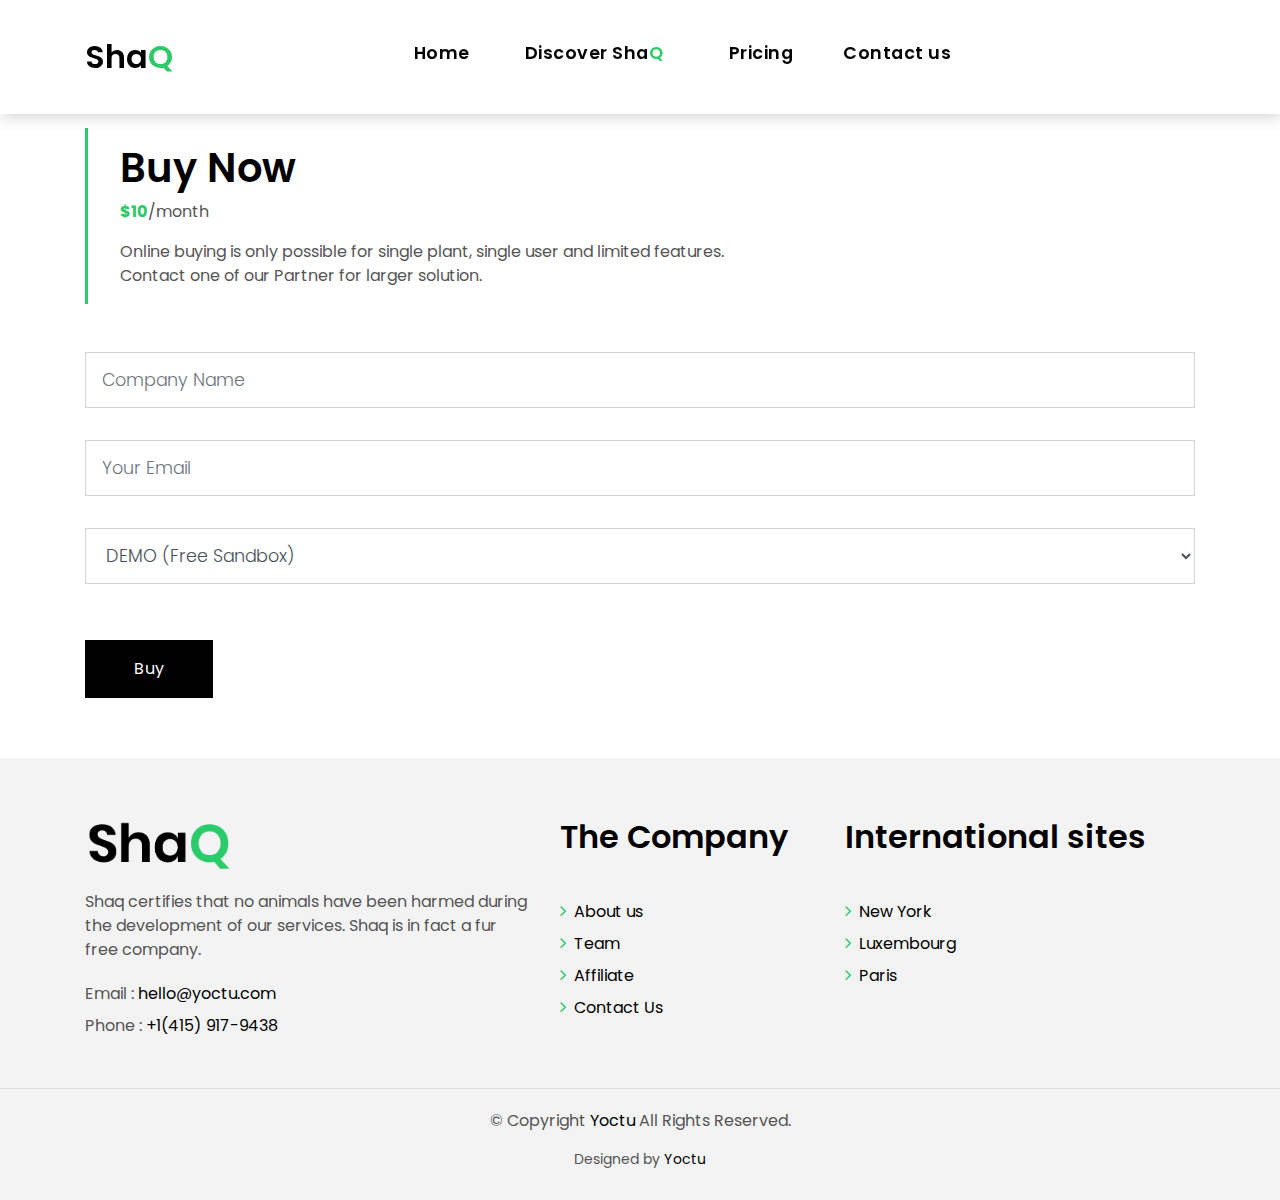
==== commit 1adabfe9: "add large select on buy" ====
--- a/buy.html
+++ b/buy.html
@@ -87,7 +87,7 @@
                   </div>
                   <div class="col-md-12 mb-3">
                     <div class="form-group">
-                      <select id="typeTms" class="form-control">
+                      <select id="typeTms" class="form-control form-control-lg form-control-a">
                         <option value="DEMO">DEMO (Free Sandbox)</option>
                         <option value="E4P">E4P</option>
                         <option value="UPELA">UPELA</option>
